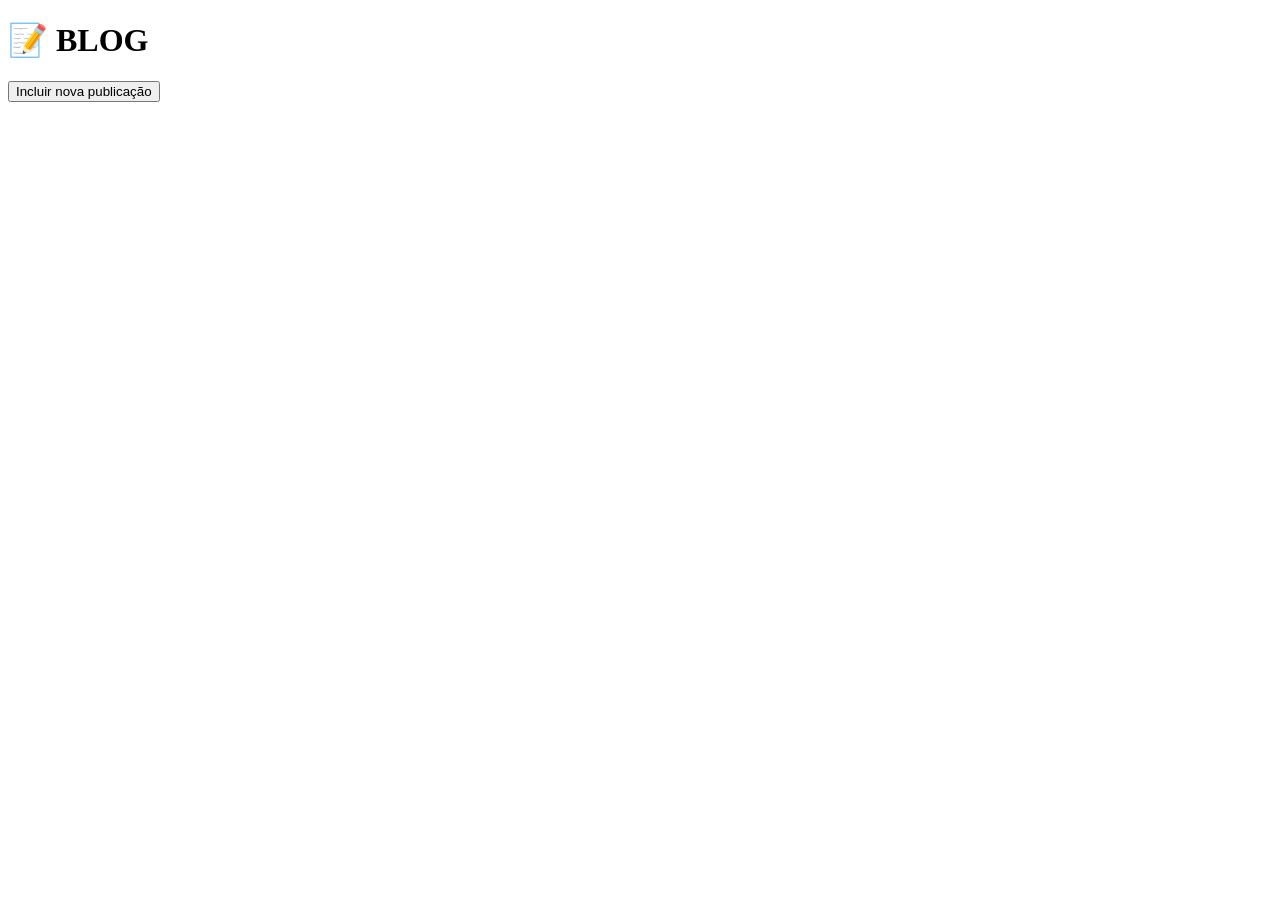
==== html/index.html @ 706c87b3 "criando o formulario html dos posts" ====
<!DOCTYPE html>
<html lang="pt-br">
<head>
    <meta charset="UTF-8">
    <meta name="viewport" content="width=device-width, initial-scale=1.0">
    <title>Blog de publicações</title>
    <link rel="stylesheet" href="/publication-manager-front/css/styles.css">
</head>
<body>
    <header>
        <h1>📝 BLOG</h1>
    </header>


    <main>
        <a href="formulario.html">
            <button class="newPost">Incluir nova publicação</button>
        </a>
        

        <div id="posts"></div>

    </main>




    <script src="./script.js"></script>

</body>
</html>
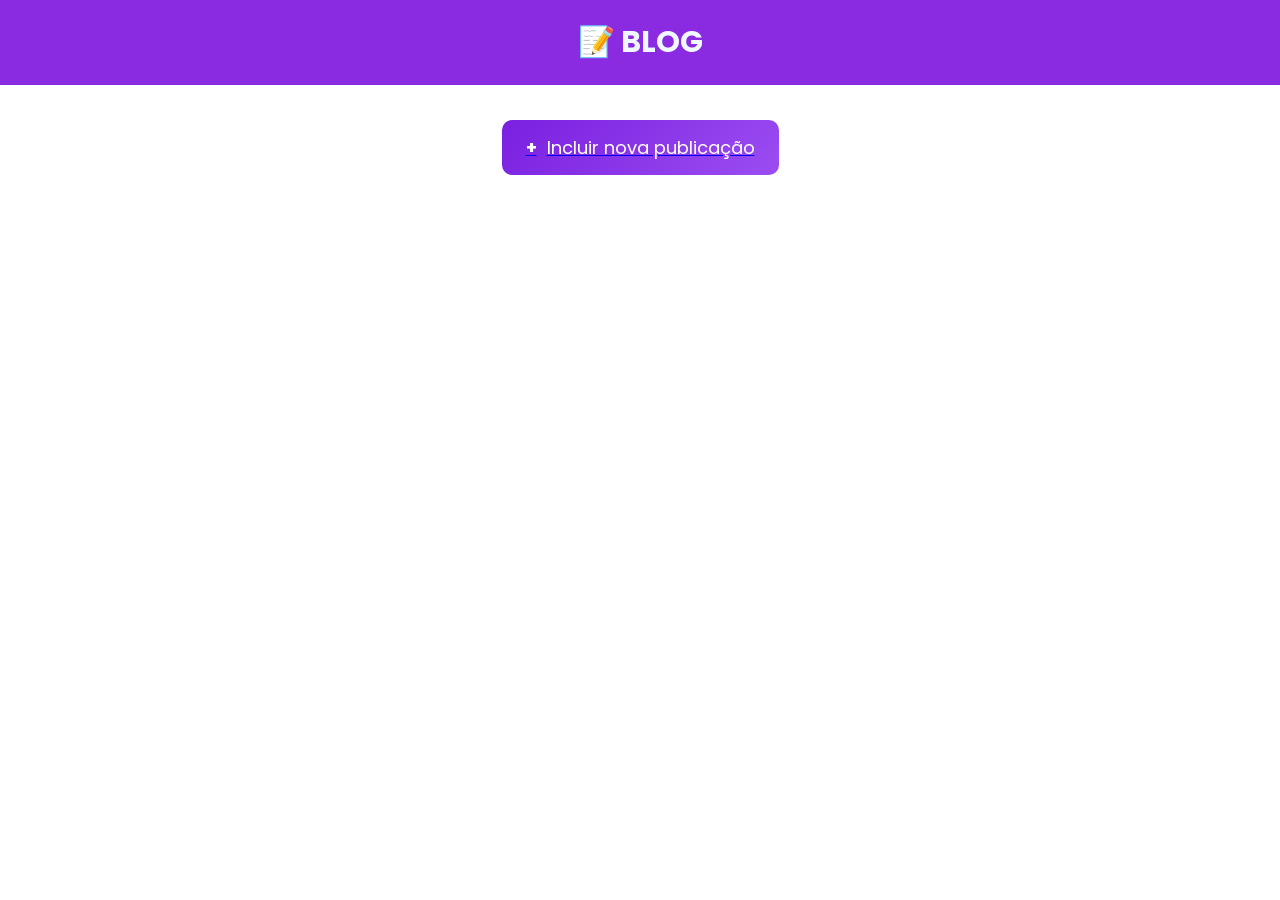
==== commit 8f475606: "Corrigindo arquivo CSS" ====
--- a/html/index.html
+++ b/html/index.html
@@ -4,7 +4,7 @@
     <meta charset="UTF-8">
     <meta name="viewport" content="width=device-width, initial-scale=1.0">
     <title>Blog de publicações</title>
-    <link rel="stylesheet" href="/publication-manager-front/css/styles.css">
+    <link rel="stylesheet" href="../css/styles.css">
 </head>
 <body>
     <header>
@@ -25,7 +25,7 @@
 
 
 
-    <script src="./script.js"></script>
+    <script src="../script.js"></script>
 
 </body>
 </html>
--- a/css/styles.css
+++ b/css/styles.css
@@ -0,0 +1,83 @@
+@import url('https://fonts.googleapis.com/css2?family=Poppins:ital,wght@0,100;0,200;0,300;0,400;0,500;0,600;0,700;0,800;0,900;1,100;1,200;1,300;1,400;1,500;1,600;1,700;1,800;1,900&display=swap');
+
+body {
+    font-family: 'Poppins', sans-serif;
+}
+
+header {
+    position: fixed;
+    color: aliceblue;
+    width: 100%;
+    background-color: blueviolet;
+    top: 0;
+    left: 0;
+}
+
+header h1 {
+    display: flex;
+    align-items: center;
+    justify-content: center;
+    font-size: 30px;
+    font-weight: bold;
+}
+
+main {
+    margin-top: 20px; 
+    display: flex;
+    flex-direction: column;
+    justify-content: center;
+    align-items: center;
+    
+}
+
+.newPost{
+    margin-top: 100px;
+    background: linear-gradient(135deg, #7a1fe0, #9b4df1);
+    color: white;
+    border: none;
+    padding: 14px 24px;
+    font-size: 18px;
+    font-weight: 600px;
+    border-radius: 10px;
+    cursor: pointer;
+    display: flex;
+    align-items: center;
+    gap: 10px;
+    transition: 0.3 ease;
+    font-family: 'Poppins', sans-serif;
+}
+
+.newPost::before {
+    content: "+";
+    font-size: 18px;
+    font-weight: bold;
+}
+
+.newPost:hover {
+    background: linear-gradient(135deg, #9b4df1, #b27aff);
+}
+
+#posts {
+    width: 80%;
+    max-width: 430px;
+    margin-top: 50px;
+}
+
+.post-card {
+    background: #bfd3e0;
+    padding: 15px;
+    margin-bottom: 15px;
+    border-radius: 10px;
+    box-shadow: 0 2px 6px rgba(0,0,0,0.2);
+}
+
+.flag-nao-publicado {
+    background: #ff6961;
+    color: white;
+    padding: 4px 10px;
+    border-radius: 6px;
+    font-size: 12px;
+    font-weight: bold;
+    margin-bottom: 10px;
+    display: inline-block;
+}
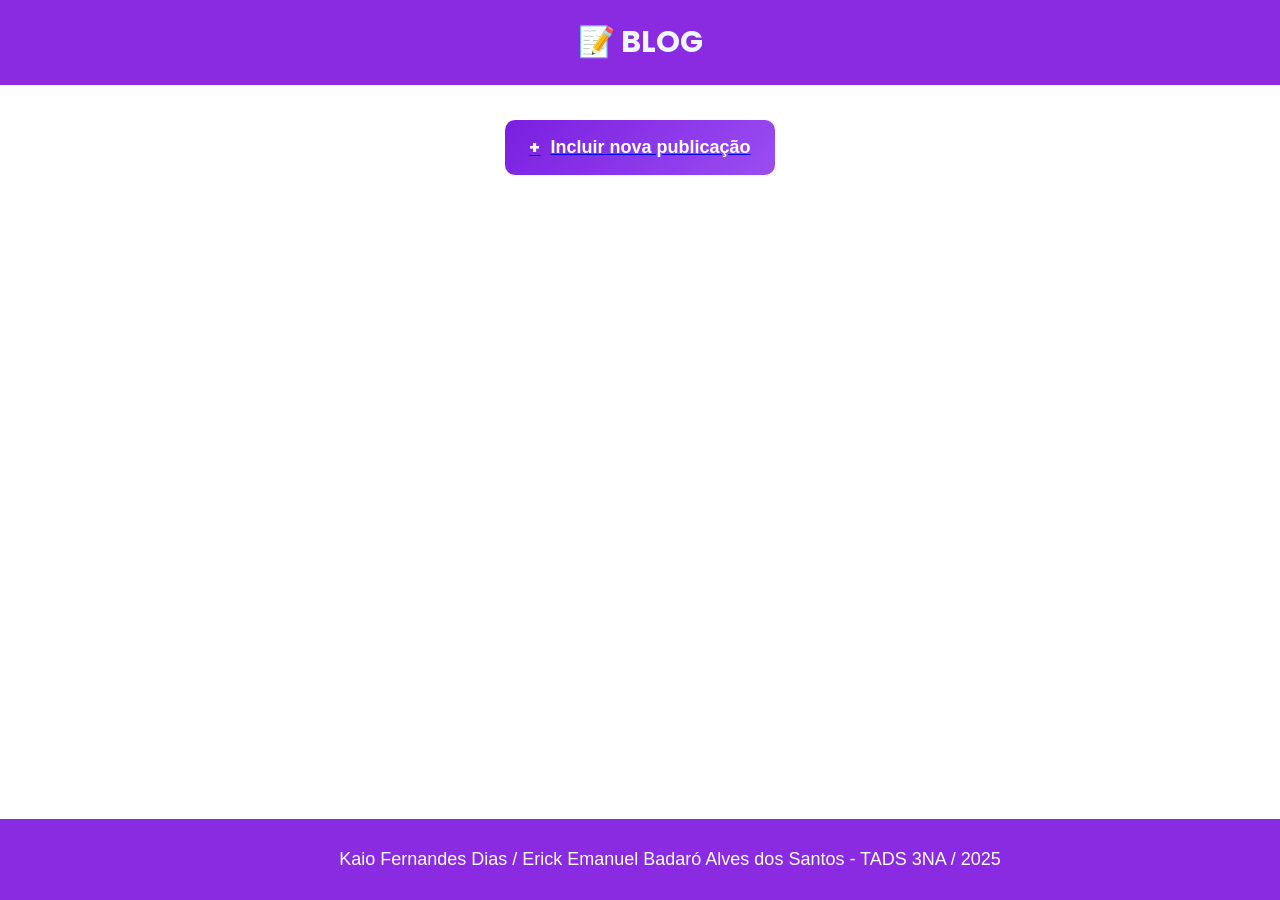
==== commit 2be2285c: "Implementando o footer fixo na página" ====
--- a/html/index.html
+++ b/html/index.html
@@ -1,11 +1,13 @@
 <!DOCTYPE html>
 <html lang="pt-br">
+
 <head>
     <meta charset="UTF-8">
     <meta name="viewport" content="width=device-width, initial-scale=1.0">
     <title>Blog de publicações</title>
     <link rel="stylesheet" href="../css/styles.css">
 </head>
+
 <body>
     <header>
         <h1>📝 BLOG</h1>
@@ -16,16 +18,19 @@
         <a href="formulario.html">
             <button class="newPost">Incluir nova publicação</button>
         </a>
-        
+
 
         <div id="posts"></div>
 
     </main>
 
 
-
+<footer>
+        Kaio Fernandes Dias / Erick Emanuel Badaró Alves dos Santos - TADS 3NA / 2025
+</footer>
 
     <script src="../script.js"></script>
 
 </body>
+
 </html>
--- a/css/styles.css
+++ b/css/styles.css
@@ -27,7 +27,7 @@
     flex-direction: column;
     justify-content: center;
     align-items: center;
-    
+    padding-bottom: 120px;
 }
 
 .newPost{
@@ -37,7 +37,7 @@
     border: none;
     padding: 14px 24px;
     font-size: 18px;
-    font-weight: 600px;
+    font-weight: 600;
     border-radius: 10px;
     cursor: pointer;
     display: flex;
@@ -81,3 +81,53 @@
     margin-bottom: 10px;
     display: inline-block;
 }
+
+.card-buttons {
+    display: flex;
+    gap: 8px;
+    margin-top: 10px;
+}
+
+.btn-edit,
+.btn-delete {
+    flex: 1;
+    padding: 8px;
+    border: none;
+    border-radius: 6px;
+    cursor: pointer;
+    font-size: 14px;
+}
+
+
+.btn-edit {
+    background-color: #6a5acd;
+    color: #fff;
+}
+
+
+.btn-delete {
+    background-color: #e74c3c;
+    color: #fff;
+}
+
+.btn-edit:hover {
+    background-color: #7d6df0;
+}
+
+.btn-delete:hover {
+    background-color: #ff5544;
+}
+
+footer {
+    position: fixed;
+    bottom: 0;
+    left: 0;
+    width: 100%;
+    background-color: blueviolet;
+    color: white;
+    text-align: center;
+    padding: 30px;
+    font-size: 18px;
+    font-weight: 500;
+    font-family: 'Poppins', sans-serif;
+}
